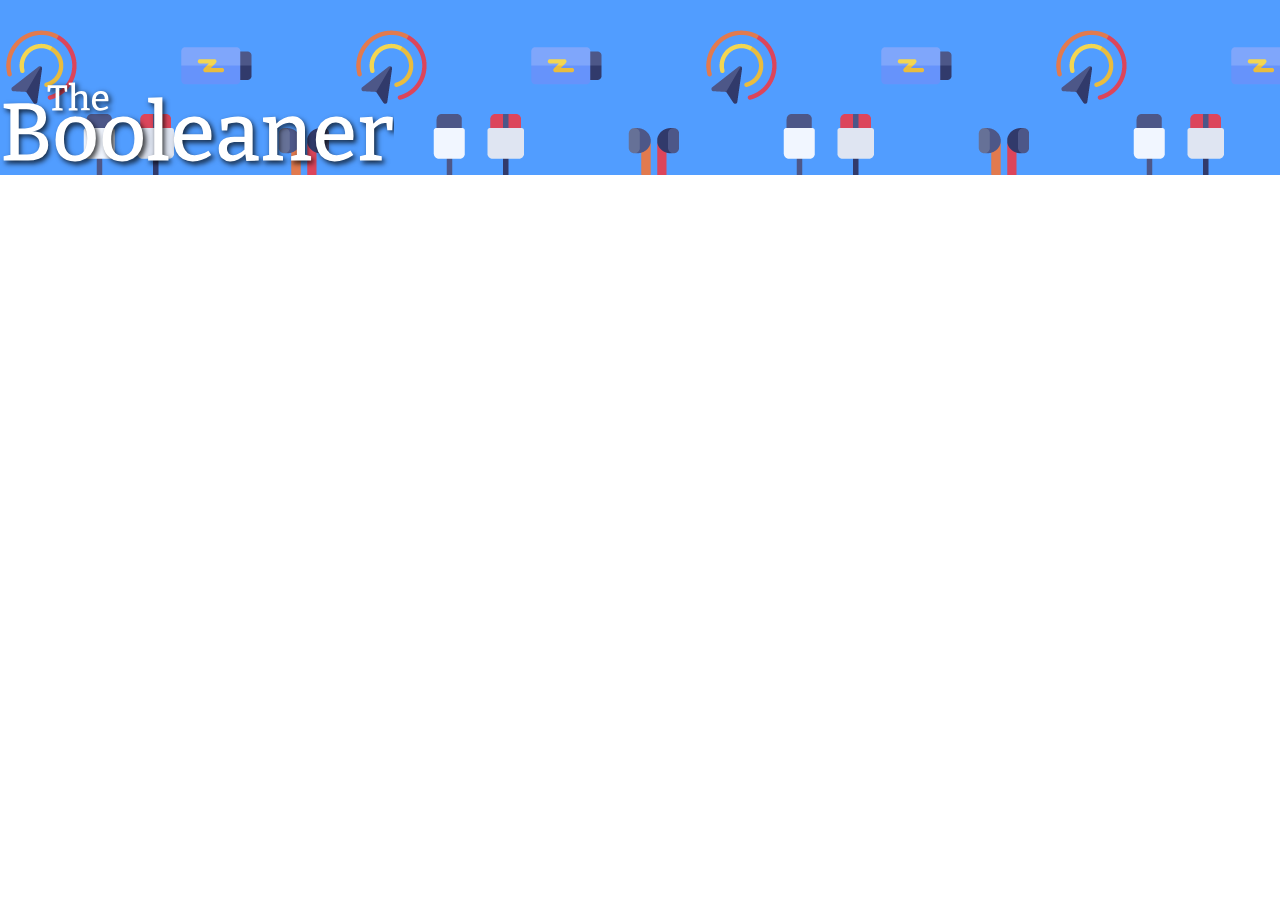
==== index.html @ 2f18414a "header" ====
<!DOCTYPE html>
<html lang="en">
    <head>
        <meta charset="UTF-8">
        <meta http-equiv="X-UA-Compatible" content="IE=edge">
        <meta name="viewport" content="width=device-width, initial-scale=1.0">
        <link rel="stylesheet" type="text/css" href="style.css">
        <title>Document</title>
    </head>
    <body>
        <header>
            <img src="img/logo.svg">
        </header>
        <main>

        </main>
        <footer>

        </footer>
    </body>
</html>
---- style.css ----
*{
    margin: 0;
}
header{
    height: 175px;
    background-image: url(img/pattern.png);
    background-color: rgb(81,157,255);
}

header img{
   height: 100px; 
   padding-top: 80px;
}
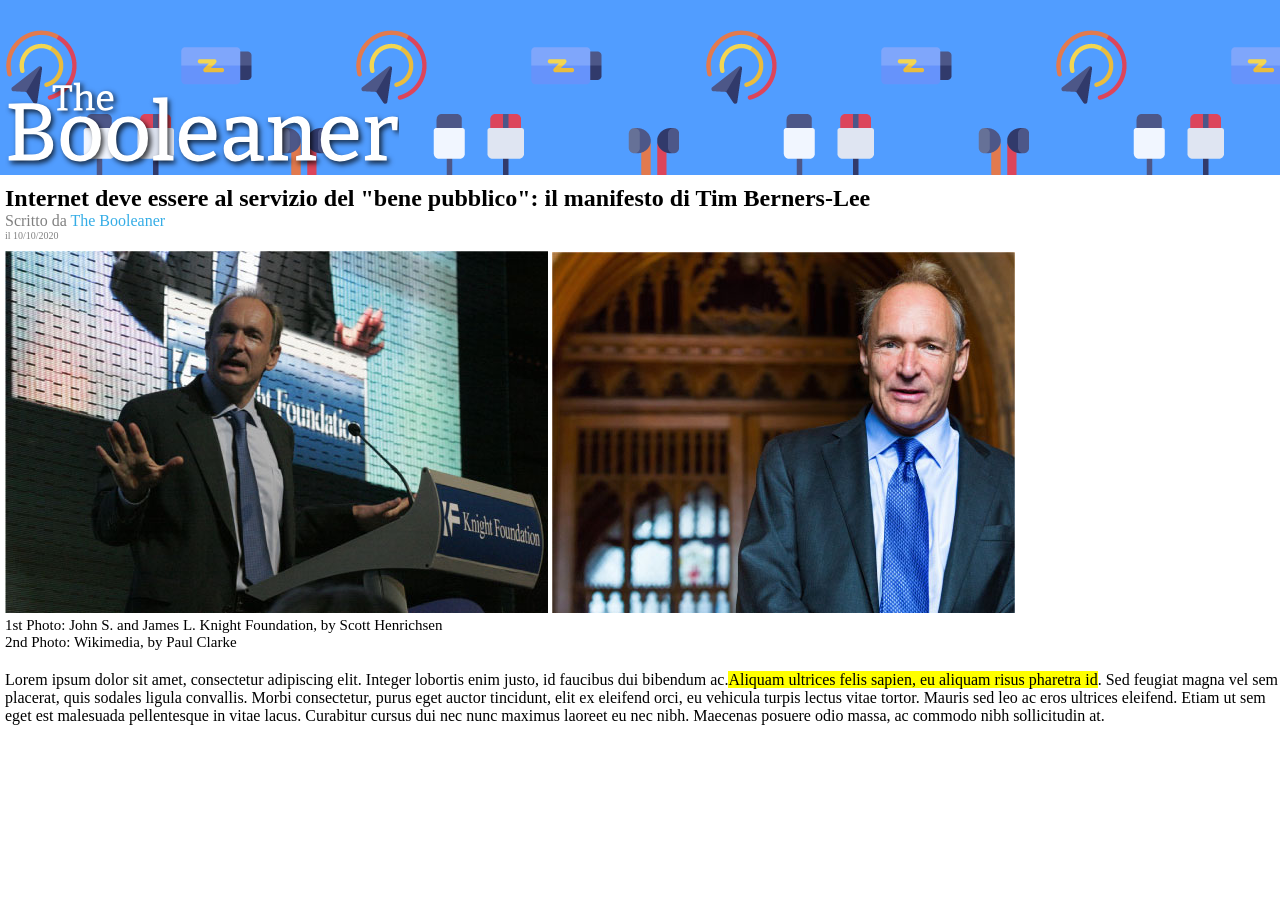
==== commit 1cec0bda: "Articolo scritto" ====
--- a/index.html
+++ b/index.html
@@ -5,13 +5,27 @@
         <meta http-equiv="X-UA-Compatible" content="IE=edge">
         <meta name="viewport" content="width=device-width, initial-scale=1.0">
         <link rel="stylesheet" type="text/css" href="style.css">
-        <title>Document</title>
+        <title>The Booleaner</title>
     </head>
     <body>
         <header>
             <img src="img/logo.svg">
         </header>
         <main>
+            <section>
+                <h1>Internet deve essere al servizio del "bene pubblico": il manifesto di Tim Berners-Lee</h1>
+                <div>Scritto da <span>The Booleaner</span></div>
+                <div id="data">il 10&sol;10&sol;2020</div>
+                <div class="img">
+                    <img src="img/tim-1.jpg">
+                    <img src="img/tim-2.jpg">
+                    <p id="didascalie"> 
+                        1st Photo: John S. and James L. Knight Foundation, by Scott Henrichsen <br>
+                        2nd Photo: Wikimedia, by Paul Clarke
+                    </p>
+                </div> 
+                <p>Lorem ipsum dolor sit amet, consectetur adipiscing elit. Integer lobortis enim justo, id faucibus dui bibendum ac.<span id="evidenziato">Aliquam ultrices felis sapien, eu aliquam risus pharetra id</span>. Sed feugiat magna vel sem placerat, quis sodales ligula convallis. Morbi consectetur, purus eget auctor tincidunt, elit ex eleifend orci, eu vehicula turpis lectus vitae tortor. Mauris sed leo ac eros ultrices eleifend. Etiam ut sem eget est malesuada pellentesque in vitae lacus. Curabitur cursus dui nec nunc maximus laoreet eu nec nibh. Maecenas posuere odio massa, ac commodo nibh sollicitudin at.</p>   
+            </section>
 
         </main>
         <footer>
--- a/style.css
+++ b/style.css
@@ -10,4 +10,41 @@
 header img{
    height: 100px; 
    padding-top: 80px;
+   padding-left: 5px;
+}
+main{
+    padding-left: 5px;
+}
+main h1{
+    padding-top: 10px;
+}
+
+main div{
+    color: rgb(128,128,128);
+}
+
+main span{
+    color: rgb(53,173,230);
+}
+
+#data{
+    font-size: 10px;
+}
+.img{
+    padding-top: 10px;
+}
+
+#didascalie {
+    color: black;
+    font-size: 15px;
+    padding-top: 0px;
+}
+
+#evidenziato{
+    background-color: yellow; 
+    color: black;
+}
+
+section p{
+    padding-top: 20px;
 }
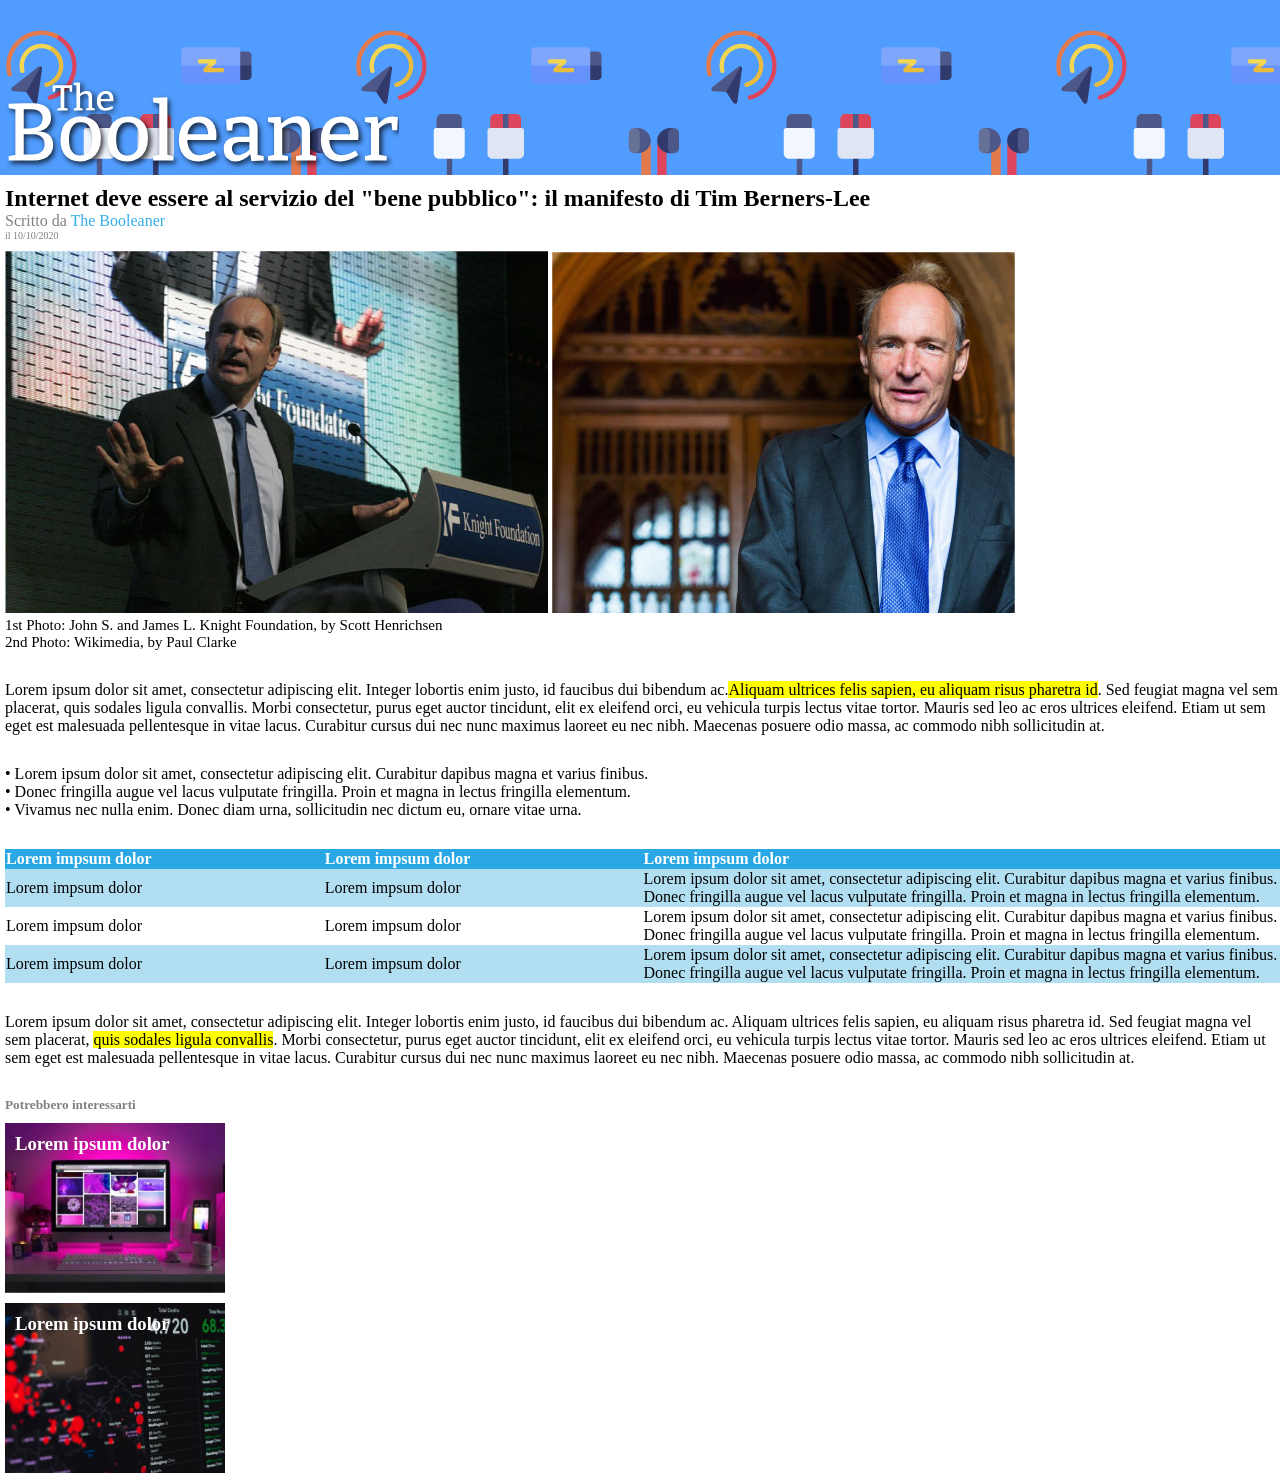
==== commit 840ea3c3: "Completo" ====
--- a/index.html
+++ b/index.html
@@ -26,10 +26,54 @@
                 </div> 
                 <p>Lorem ipsum dolor sit amet, consectetur adipiscing elit. Integer lobortis enim justo, id faucibus dui bibendum ac.<span id="evidenziato">Aliquam ultrices felis sapien, eu aliquam risus pharetra id</span>. Sed feugiat magna vel sem placerat, quis sodales ligula convallis. Morbi consectetur, purus eget auctor tincidunt, elit ex eleifend orci, eu vehicula turpis lectus vitae tortor. Mauris sed leo ac eros ultrices eleifend. Etiam ut sem eget est malesuada pellentesque in vitae lacus. Curabitur cursus dui nec nunc maximus laoreet eu nec nibh. Maecenas posuere odio massa, ac commodo nibh sollicitudin at.</p>   
             </section>
+            
+            <section id="elenco">
+                &#8226; Lorem ipsum dolor sit amet, consectetur adipiscing elit. Curabitur dapibus magna et varius finibus. <br>
+                &#8226; Donec fringilla augue vel lacus vulputate fringilla. Proin et magna in lectus fringilla elementum. <br>
+                &#8226; Vivamus nec nulla enim. Donec diam urna, sollicitudin nec dictum eu, ornare vitae urna.
+            </section>
 
+            <section id="tabella">
+                <table>
+                    <thead>
+                        <tr>
+                            <th id="colonna1">Lorem impsum dolor</th>
+                            <th id="colonna1">Lorem impsum dolor</th>
+                            <th id="colonna2">Lorem impsum dolor</th>
+                        </tr>
+                    </thead>
+                    <tbody>
+                        <tr class="riga">
+                            <td>Lorem impsum dolor</td>
+                            <td>Lorem impsum dolor</td>
+                            <td>Lorem ipsum dolor sit amet, consectetur adipiscing elit. Curabitur dapibus magna et varius finibus. Donec fringilla augue vel lacus vulputate fringilla. Proin et magna in lectus fringilla elementum.</td>
+                        </tr>
+                        <tr>
+                            <td>Lorem impsum dolor</td>
+                            <td>Lorem impsum dolor</td>
+                            <td>Lorem ipsum dolor sit amet, consectetur adipiscing elit. Curabitur dapibus magna et varius finibus. Donec fringilla augue vel lacus vulputate fringilla. Proin et magna in lectus fringilla elementum.</td>
+                        </tr>
+                        <tr class="riga">
+                            <td>Lorem impsum dolor</td>
+                            <td>Lorem impsum dolor</td>
+                            <td>Lorem ipsum dolor sit amet, consectetur adipiscing elit. Curabitur dapibus magna et varius finibus. Donec fringilla augue vel lacus vulputate fringilla. Proin et magna in lectus fringilla elementum.</td>
+                        </tr>
+                    </tbody>
+                </table>
+            </section>
+
+            <section>
+                <p>Lorem ipsum dolor sit amet, consectetur adipiscing elit. Integer lobortis enim justo, id faucibus dui bibendum ac. Aliquam ultrices felis sapien, eu aliquam risus pharetra id. Sed feugiat magna vel sem placerat, <span id="evidenziato">quis sodales ligula convallis</span>. Morbi consectetur, purus eget auctor tincidunt, elit ex eleifend orci, eu vehicula turpis lectus vitae tortor. Mauris sed leo ac eros ultrices eleifend. Etiam ut sem eget est malesuada pellentesque in vitae lacus. Curabitur cursus dui nec nunc maximus laoreet eu nec nibh. Maecenas posuere odio massa, ac commodo nibh sollicitudin at.</p>   
+            </section>
         </main>
         <footer>
-
+            <h5>Potrebbero interessarti</h5>
+            <div id="pc">
+                <h3>Lorem ipsum dolor</h3>
+            </div>
+            <div id="foto2">
+                <h3>Lorem ipsum dolor</h3>
+            </div>
         </footer>
     </body>
 </html>
--- a/style.css
+++ b/style.css
@@ -46,5 +46,59 @@
 }
 
 section p{
-    padding-top: 20px;
+    padding-top: 30px;
+}
+
+#elenco{
+    padding-top: 30px;
+}
+
+#tabella{
+    padding-top: 30px;
+}
+
+#colonna1{
+    width: 25%;
+}
+
+table{
+    padding-top: 25px;
+    border-collapse: collapse;
+    text-align: left;
+}
+table th{
+    background-color: rgb(42,168,229);
+    color: white;
+}
+
+table .riga{
+    background-color: rgb(178,222,242) ;
+}
+
+h5{
+    padding: 30px 0px 0px 5px;
+    color: rgb(128,128,128);
+}
+
+footer div{
+    color: white;
+}
+#pc{
+    width: 200px;
+    height: 150px;
+    background-position: center;
+    background-size: cover;
+    padding: 10px;
+    margin: 10px 0px 0px 5px;
+    background-image: url(img/monitor.jpg);
+}
+
+#foto2{
+    width: 200px;
+    height: 150px;
+    background-position: center;
+    background-size: cover;
+    padding: 10px;
+    margin: 10px 0px 10px 5px;
+    background-image: url(img/graph.jpg);
 }
